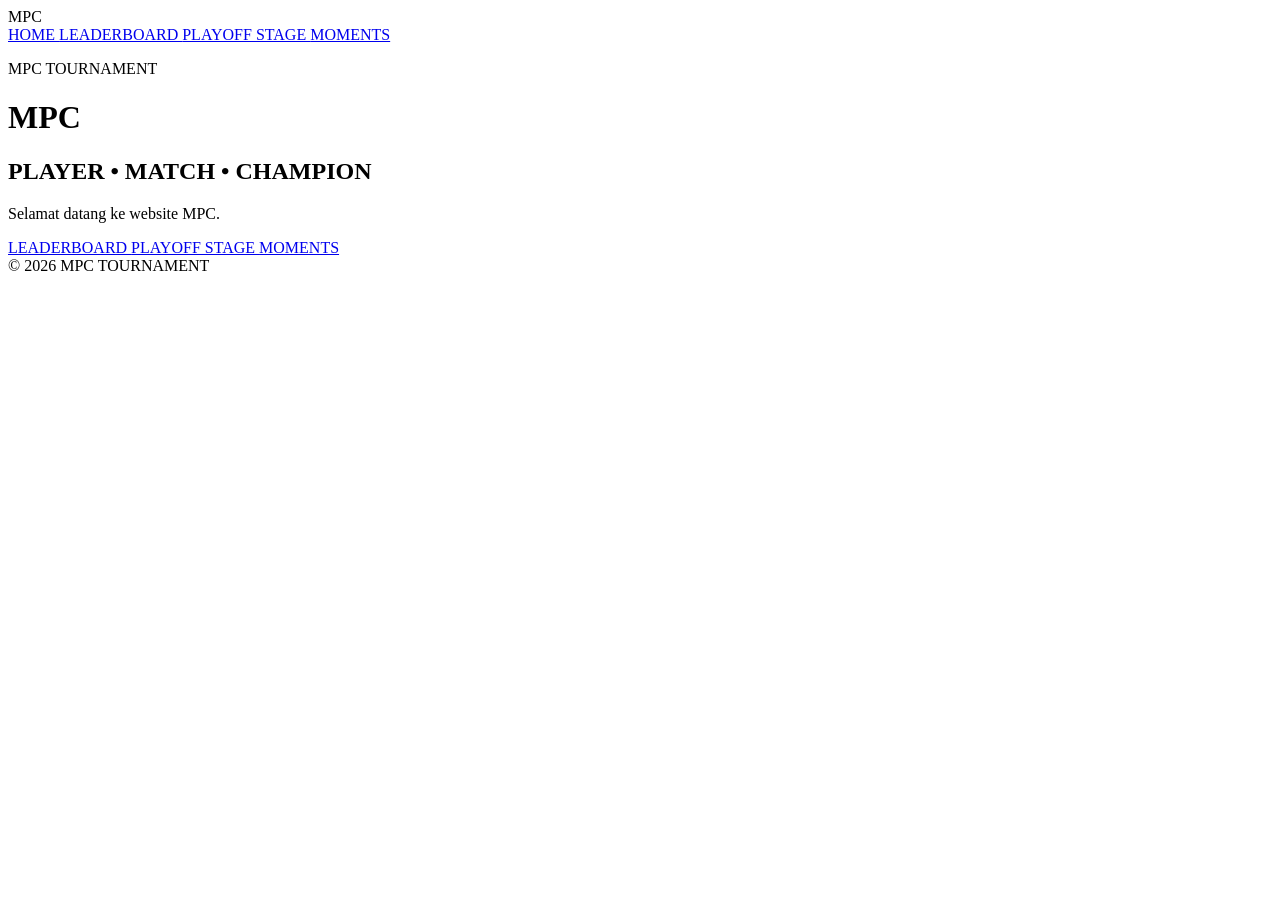
==== templates/index.html @ 1fe2e5f4 "Add files via upload" ====
<!DOCTYPE html>
<html lang="en">

<head>

    <meta charset="UTF-8">

    <meta name="viewport"
          content="width=device-width, initial-scale=1.0">

    <title>MPC - Home</title>

    <link rel="stylesheet"
          href="{{ url_for('static', filename='style.css') }}">

</head>

<body>

<nav>

    <div class="logo-text">
        MPC
    </div>

    <div class="nav-links">

        <a href="/" class="active">
            HOME
        </a>

        <a href="/leaderboard">
            LEADERBOARD
        </a>

        <a href="/playoff">
            PLAYOFF STAGE
        </a>

        <a href="/moments">
            MOMENTS
        </a>

    </div>

</nav>


<main class="home">

    <div class="home-content">

        <p class="small-title">
            MPC TOURNAMENT
        </p>

        <h1>
            MPC
        </h1>

        <h2>
            PLAYER • MATCH • CHAMPION
        </h2>

        <p class="welcome">
            Selamat datang ke website MPC.
        </p>

        <div class="home-buttons">

            <a href="/leaderboard"
               class="button">
                LEADERBOARD
            </a>

            <a href="/playoff"
               class="button">
                PLAYOFF STAGE
            </a>

            <a href="/moments"
               class="button">
                MOMENTS
            </a>

        </div>

    </div>

</main>


<footer>

    © 2026 MPC TOURNAMENT

</footer>


</body>
</html>
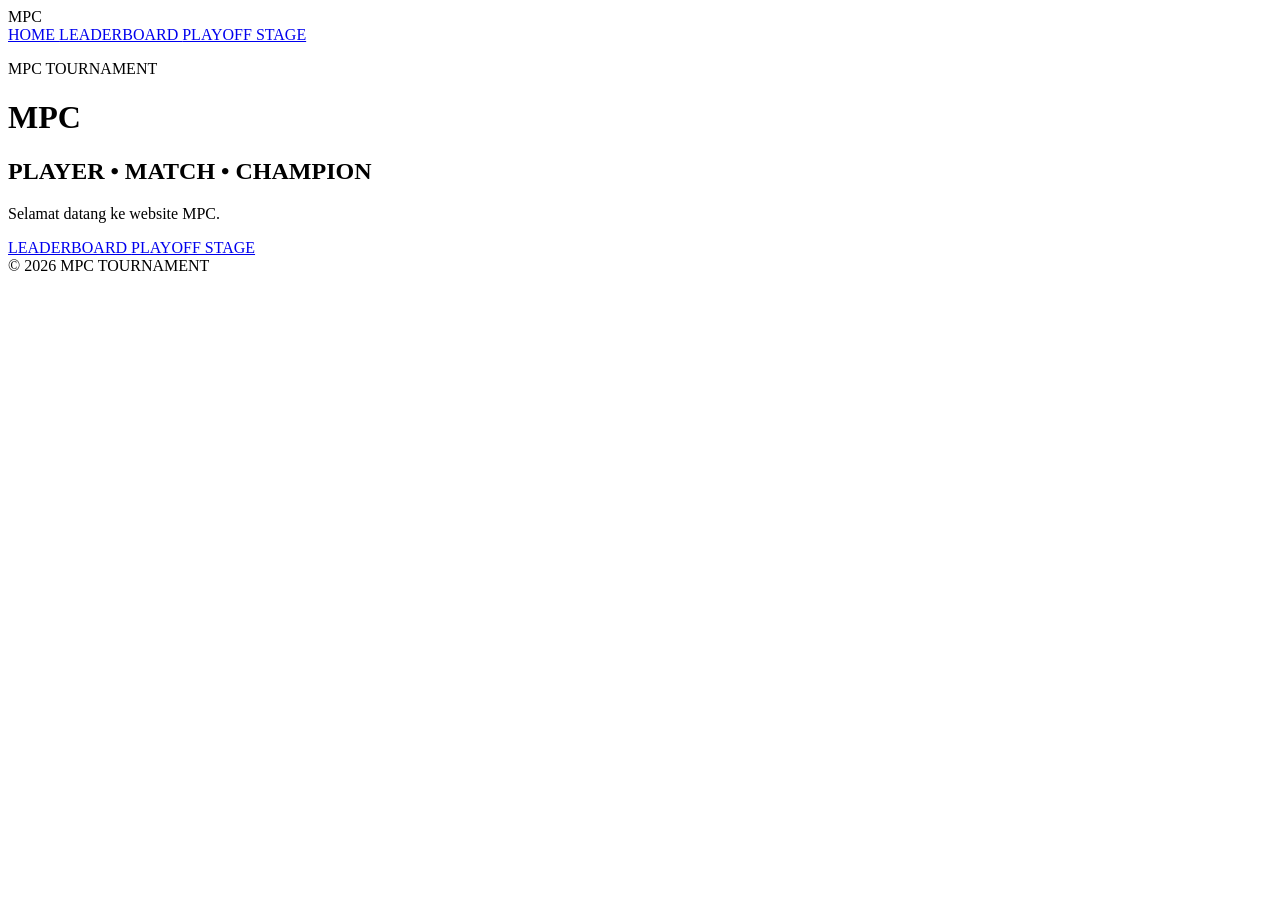
==== commit e629c323: "Update index.html" ====
--- a/templates/index.html
+++ b/templates/index.html
@@ -17,6 +17,7 @@
 
 <body>
 
+
 <nav>
 
     <div class="logo-text">
@@ -35,10 +36,6 @@
 
         <a href="/playoff">
             PLAYOFF STAGE
-        </a>
-
-        <a href="/moments">
-            MOMENTS
         </a>
 
     </div>
@@ -66,21 +63,22 @@
             Selamat datang ke website MPC.
         </p>
 
+
         <div class="home-buttons">
 
             <a href="/leaderboard"
                class="button">
+
                 LEADERBOARD
+
             </a>
+
 
             <a href="/playoff"
                class="button">
+
                 PLAYOFF STAGE
-            </a>
 
-            <a href="/moments"
-               class="button">
-                MOMENTS
             </a>
 
         </div>
@@ -98,4 +96,4 @@
 
 
 </body>
-</html>+</html>
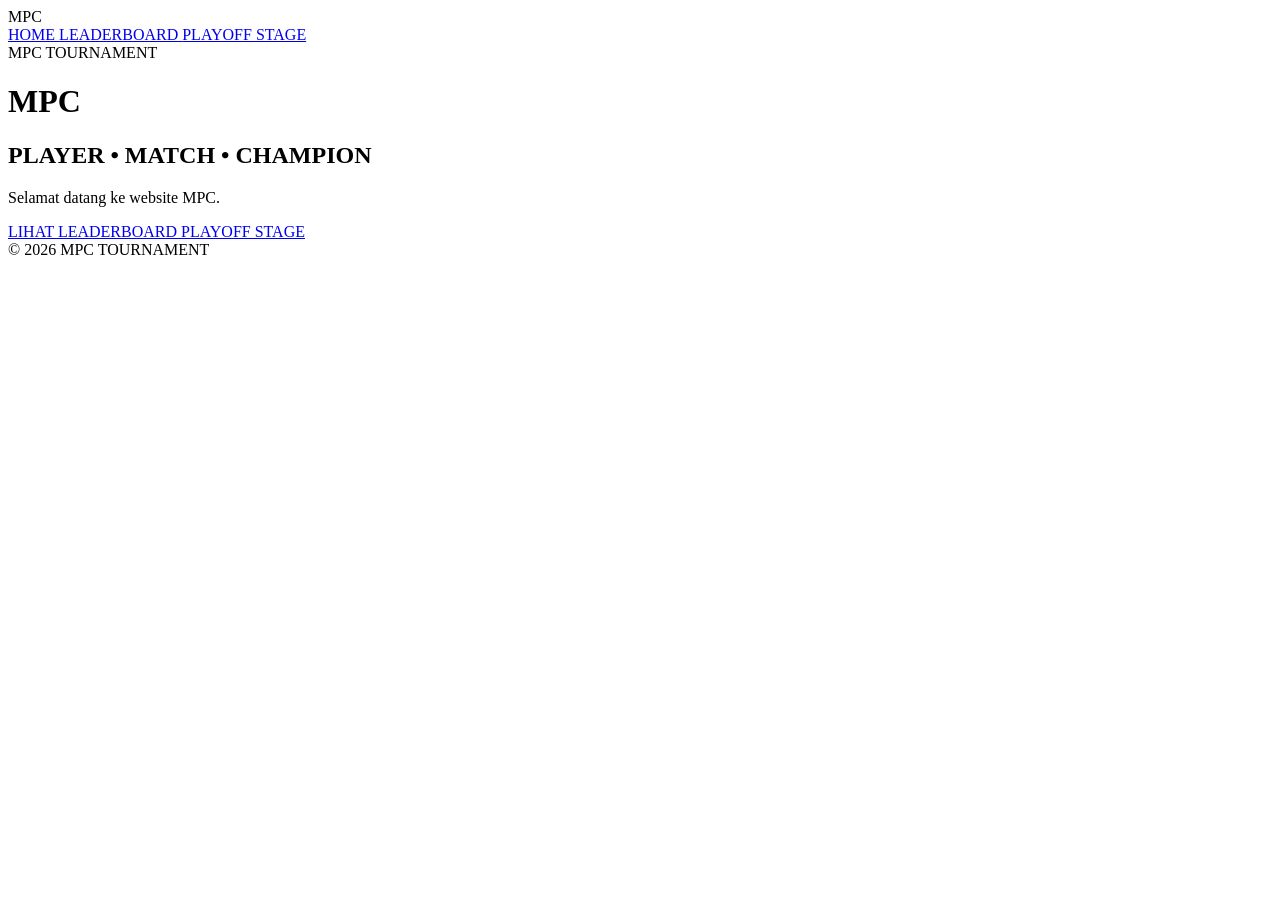
==== commit 7b7674be: "Update index.html" ====
--- a/templates/index.html
+++ b/templates/index.html
@@ -8,7 +8,7 @@
     <meta name="viewport"
           content="width=device-width, initial-scale=1.0">
 
-    <title>MPC - Home</title>
+    <title>MPC</title>
 
     <link rel="stylesheet"
           href="{{ url_for('static', filename='style.css') }}">
@@ -47,9 +47,9 @@
 
     <div class="home-content">
 
-        <p class="small-title">
+        <div class="small-title">
             MPC TOURNAMENT
-        </p>
+        </div>
 
         <h1>
             MPC
@@ -69,7 +69,7 @@
             <a href="/leaderboard"
                class="button">
 
-                LEADERBOARD
+                LIHAT LEADERBOARD
 
             </a>
 
@@ -96,4 +96,5 @@
 
 
 </body>
+
 </html>
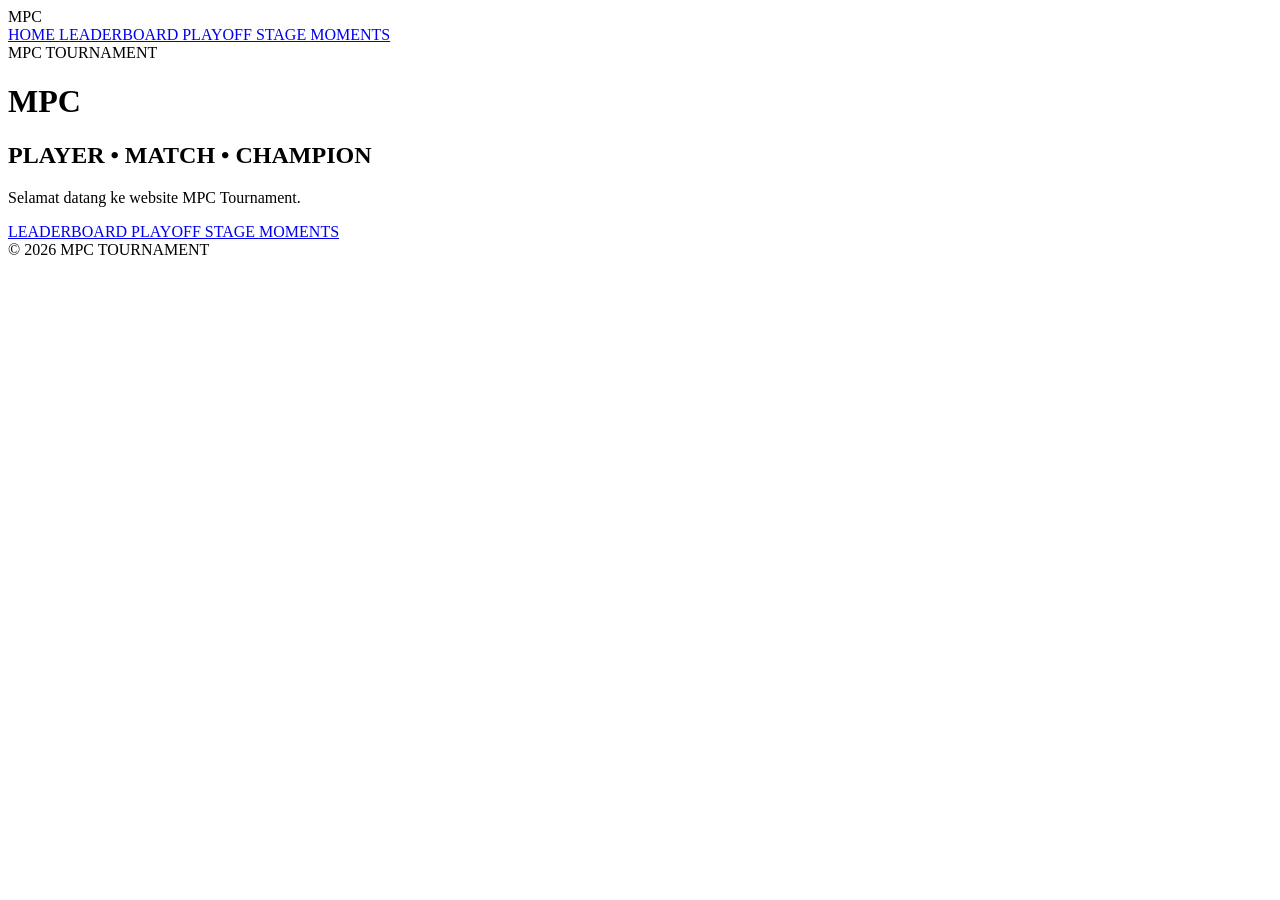
==== commit 23d0e0e4: "Update index.html" ====
--- a/templates/index.html
+++ b/templates/index.html
@@ -15,8 +15,13 @@
 
 </head>
 
+
 <body>
 
+
+<!-- ==========================================
+     NAVIGATION
+========================================== -->
 
 <nav>
 
@@ -26,7 +31,7 @@
 
     <div class="nav-links">
 
-        <a href="/" class="active">
+        <a href="/">
             HOME
         </a>
 
@@ -38,10 +43,18 @@
             PLAYOFF STAGE
         </a>
 
+        <a href="/moments">
+            MOMENTS
+        </a>
+
     </div>
 
 </nav>
 
+
+<!-- ==========================================
+     HOME
+========================================== -->
 
 <main class="home">
 
@@ -60,7 +73,7 @@
         </h2>
 
         <p class="welcome">
-            Selamat datang ke website MPC.
+            Selamat datang ke website MPC Tournament.
         </p>
 
 
@@ -69,7 +82,7 @@
             <a href="/leaderboard"
                class="button">
 
-                LIHAT LEADERBOARD
+                LEADERBOARD
 
             </a>
 
@@ -78,6 +91,14 @@
                class="button">
 
                 PLAYOFF STAGE
+
+            </a>
+
+
+            <a href="/moments"
+               class="button">
+
+                MOMENTS
 
             </a>
 
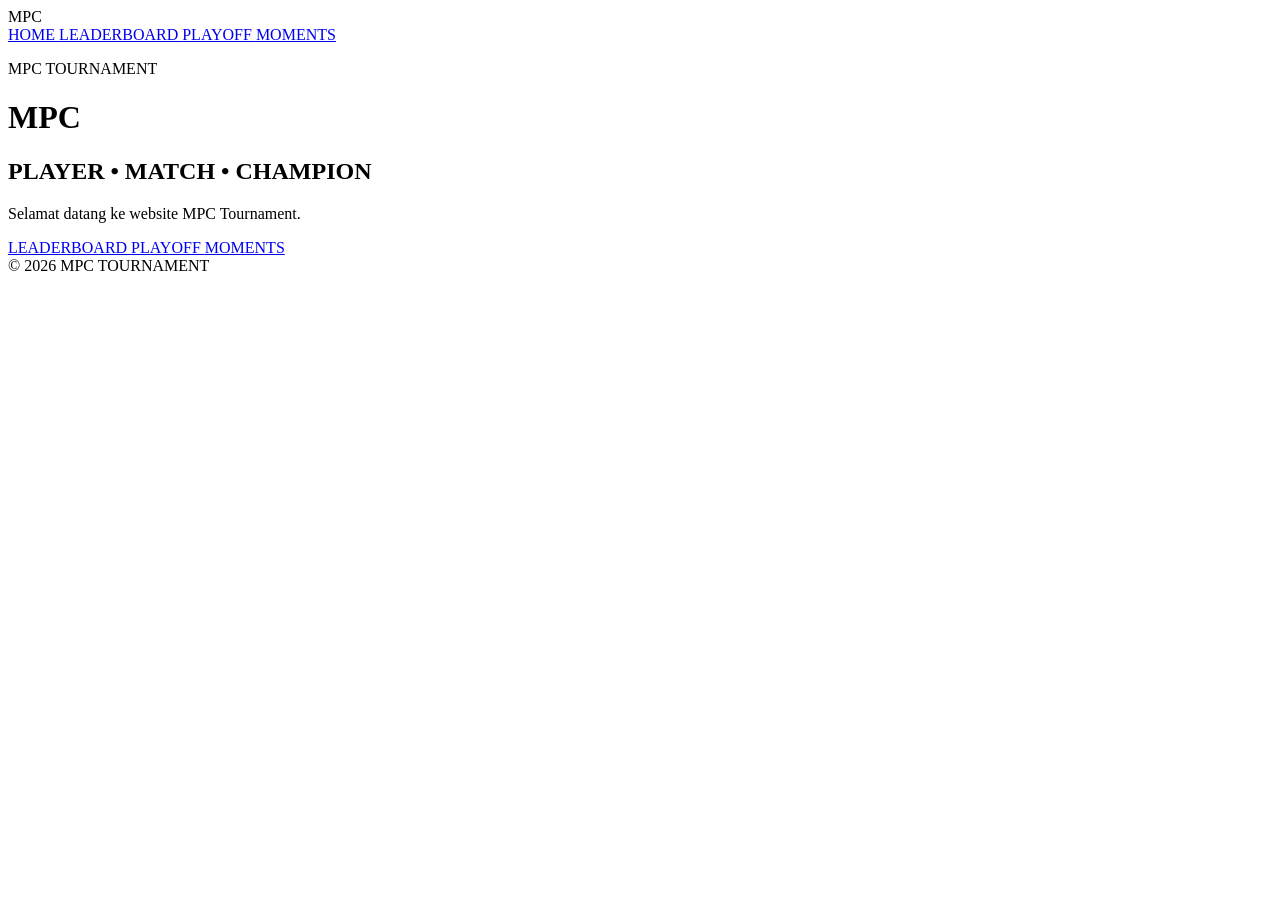
==== commit f8a60d27: "Update index.html" ====
--- a/templates/index.html
+++ b/templates/index.html
@@ -8,7 +8,7 @@
     <meta name="viewport"
           content="width=device-width, initial-scale=1.0">
 
-    <title>MPC</title>
+    <title>MPC - Home</title>
 
     <link rel="stylesheet"
           href="{{ url_for('static', filename='style.css') }}">
@@ -19,9 +19,9 @@
 <body>
 
 
-<!-- ==========================================
+<!-- ==============================
      NAVIGATION
-========================================== -->
+============================== -->
 
 <nav>
 
@@ -29,9 +29,10 @@
         MPC
     </div>
 
+
     <div class="nav-links">
 
-        <a href="/">
+        <a href="/" class="active">
             HOME
         </a>
 
@@ -40,7 +41,7 @@
         </a>
 
         <a href="/playoff">
-            PLAYOFF STAGE
+            PLAYOFF
         </a>
 
         <a href="/moments">
@@ -52,25 +53,31 @@
 </nav>
 
 
-<!-- ==========================================
+
+<!-- ==============================
      HOME
-========================================== -->
+============================== -->
 
 <main class="home">
 
+
     <div class="home-content">
 
-        <div class="small-title">
+
+        <p class="small-title">
             MPC TOURNAMENT
-        </div>
+        </p>
+
 
         <h1>
             MPC
         </h1>
 
+
         <h2>
             PLAYER • MATCH • CHAMPION
         </h2>
+
 
         <p class="welcome">
             Selamat datang ke website MPC Tournament.
@@ -78,6 +85,7 @@
 
 
         <div class="home-buttons">
+
 
             <a href="/leaderboard"
                class="button">
@@ -90,7 +98,7 @@
             <a href="/playoff"
                class="button">
 
-                PLAYOFF STAGE
+                PLAYOFF
 
             </a>
 
@@ -102,11 +110,15 @@
 
             </a>
 
+
         </div>
+
 
     </div>
 
+
 </main>
+
 
 
 <footer>
@@ -117,5 +129,4 @@
 
 
 </body>
-
 </html>
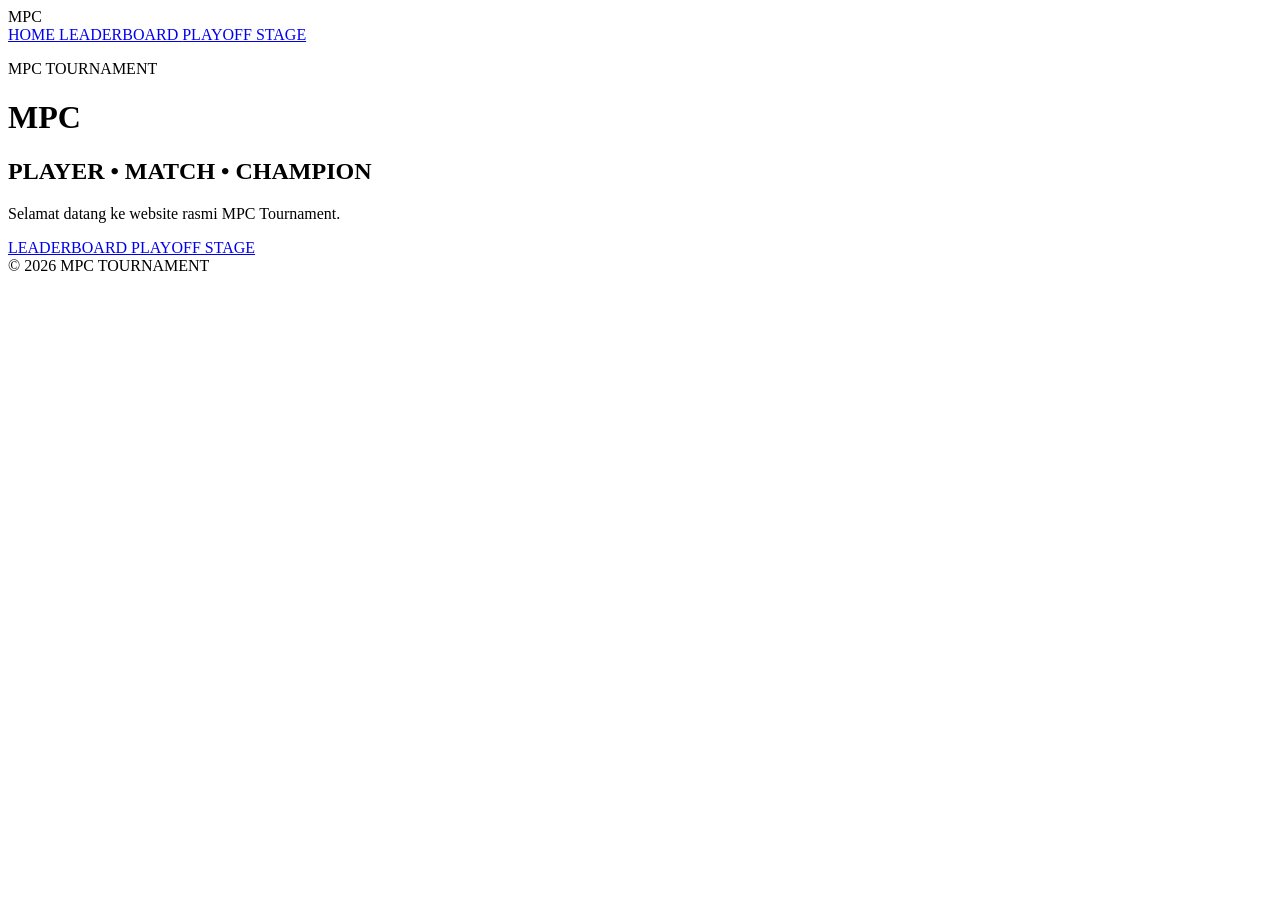
==== commit cdd96d22: "Modify navigation and welcome text in index.html Updated navigation links and welcome message in ind" ====
--- a/templates/index.html
+++ b/templates/index.html
@@ -19,16 +19,15 @@
 <body>
 
 
-<!-- ==============================
+<!-- ==========================================
      NAVIGATION
-============================== -->
+========================================== -->
 
 <nav>
 
     <div class="logo-text">
         MPC
     </div>
-
 
     <div class="nav-links">
 
@@ -41,11 +40,7 @@
         </a>
 
         <a href="/playoff">
-            PLAYOFF
-        </a>
-
-        <a href="/moments">
-            MOMENTS
+            PLAYOFF STAGE
         </a>
 
     </div>
@@ -53,39 +48,32 @@
 </nav>
 
 
-
-<!-- ==============================
+<!-- ==========================================
      HOME
-============================== -->
+========================================== -->
 
 <main class="home">
 
-
     <div class="home-content">
-
 
         <p class="small-title">
             MPC TOURNAMENT
         </p>
 
-
         <h1>
             MPC
         </h1>
-
 
         <h2>
             PLAYER • MATCH • CHAMPION
         </h2>
 
-
         <p class="welcome">
-            Selamat datang ke website MPC Tournament.
+            Selamat datang ke website rasmi MPC Tournament.
         </p>
 
 
         <div class="home-buttons">
-
 
             <a href="/leaderboard"
                class="button">
@@ -98,27 +86,15 @@
             <a href="/playoff"
                class="button">
 
-                PLAYOFF
+                PLAYOFF STAGE
 
             </a>
 
-
-            <a href="/moments"
-               class="button">
-
-                MOMENTS
-
-            </a>
-
-
         </div>
-
 
     </div>
 
-
 </main>
-
 
 
 <footer>
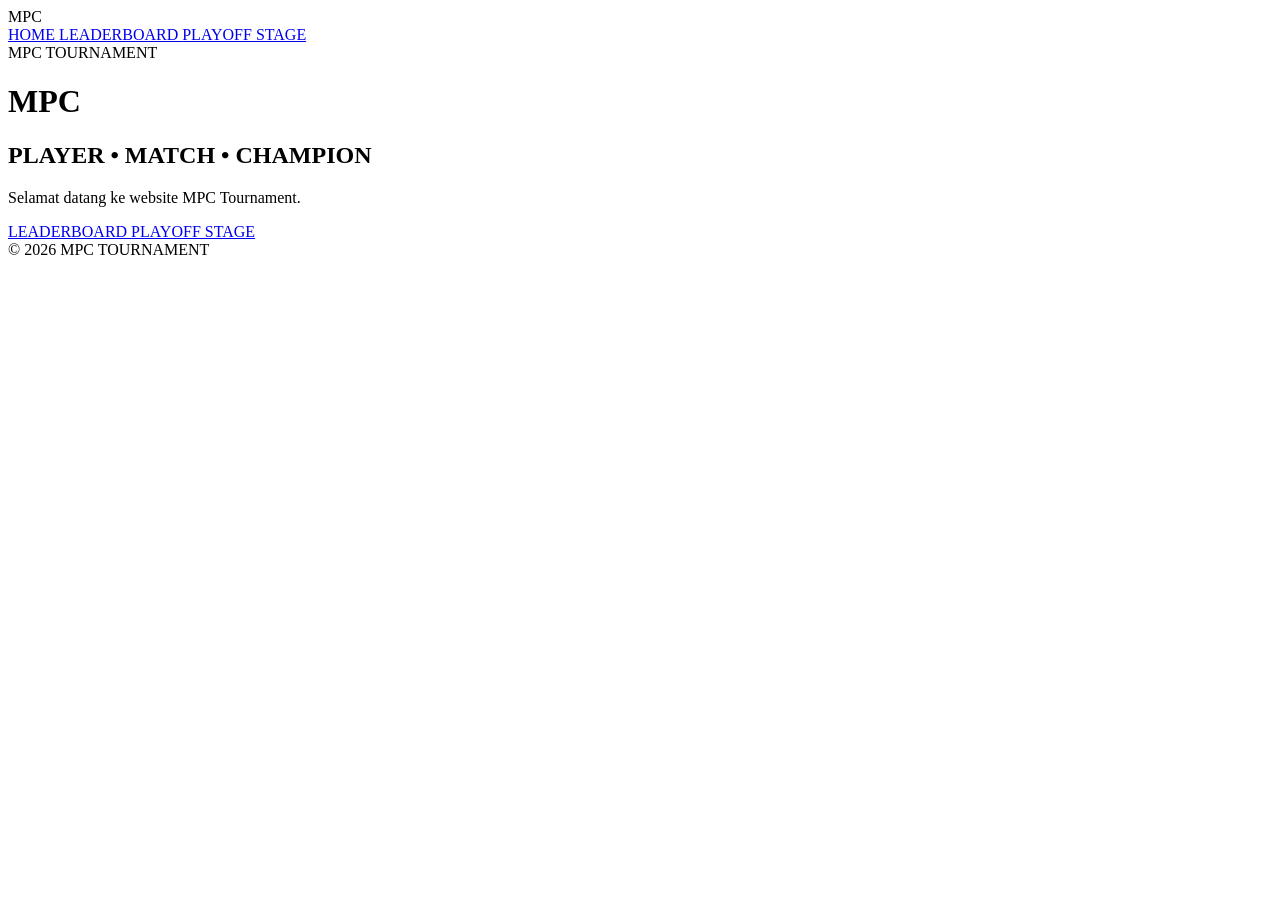
==== commit 77bd96a5: "Update index.html for tournament branding" ====
--- a/templates/index.html
+++ b/templates/index.html
@@ -8,20 +8,14 @@
     <meta name="viewport"
           content="width=device-width, initial-scale=1.0">
 
-    <title>MPC - Home</title>
+    <title>MPC Tournament</title>
 
     <link rel="stylesheet"
           href="{{ url_for('static', filename='style.css') }}">
 
 </head>
 
-
 <body>
-
-
-<!-- ==========================================
-     NAVIGATION
-========================================== -->
 
 <nav>
 
@@ -48,17 +42,13 @@
 </nav>
 
 
-<!-- ==========================================
-     HOME
-========================================== -->
-
 <main class="home">
 
     <div class="home-content">
 
-        <p class="small-title">
+        <div class="small-title">
             MPC TOURNAMENT
-        </p>
+        </div>
 
         <h1>
             MPC
@@ -69,25 +59,17 @@
         </h2>
 
         <p class="welcome">
-            Selamat datang ke website rasmi MPC Tournament.
+            Selamat datang ke website MPC Tournament.
         </p>
-
 
         <div class="home-buttons">
 
-            <a href="/leaderboard"
-               class="button">
-
+            <a href="/leaderboard" class="button">
                 LEADERBOARD
-
             </a>
 
-
-            <a href="/playoff"
-               class="button">
-
+            <a href="/playoff" class="button">
                 PLAYOFF STAGE
-
             </a>
 
         </div>
@@ -98,11 +80,8 @@
 
 
 <footer>
-
     © 2026 MPC TOURNAMENT
-
 </footer>
-
 
 </body>
 </html>
